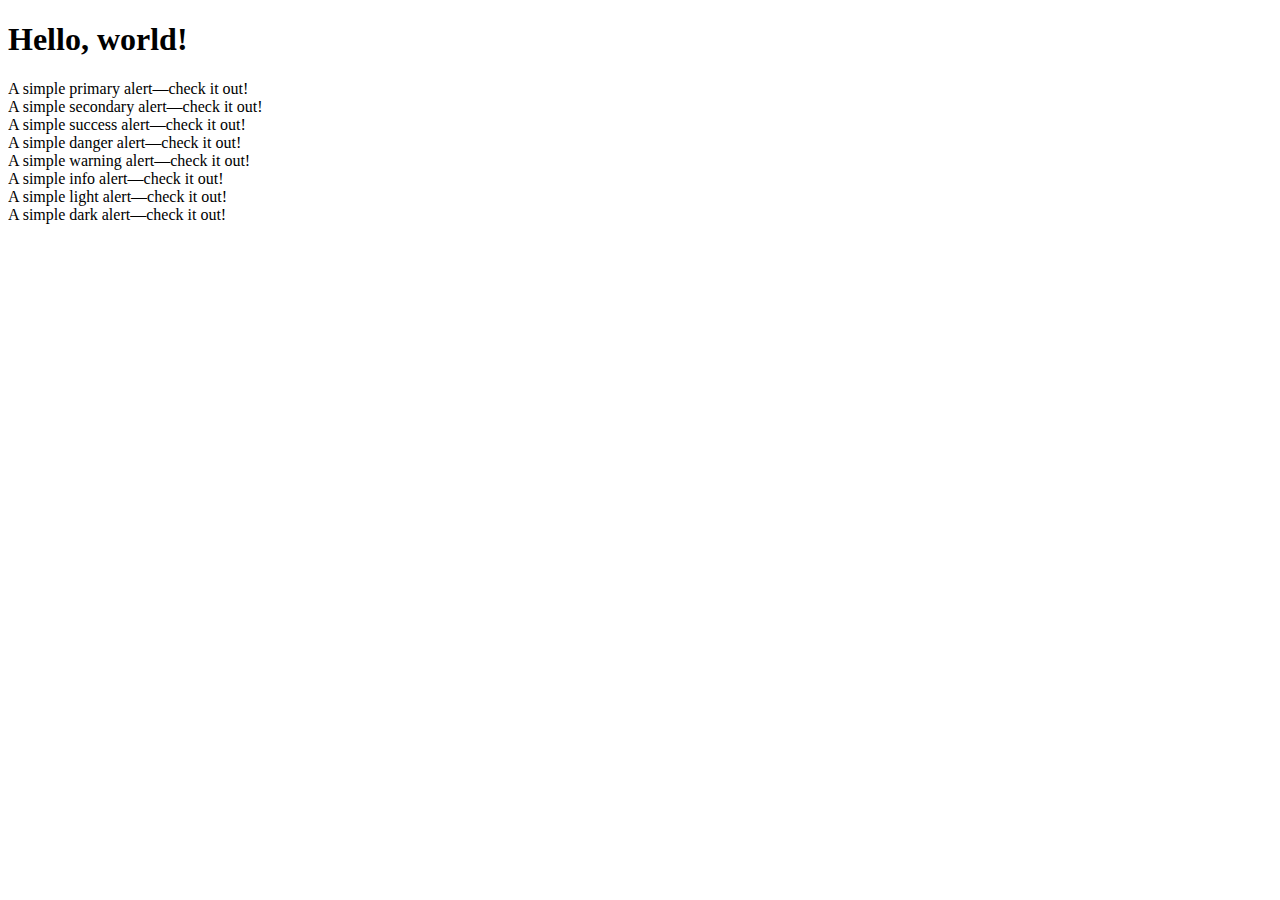
==== index.html @ 669ff668 "Add files via upload" ====
<!doctype html>
<html lang="en">
  <head>
    <!-- Required meta tags -->
    <meta charset="utf-8">
    <meta name="viewport" content="width=device-width, initial-scale=1">

    <!-- Bootstrap CSS -->
    <link href="https://cdn.jsdelivr.net/npm/bootstrap@5.1.0/dist/css/bootstrap.min.css" rel="stylesheet" integrity="sha384-KyZXEAg3QhqLMpG8r+8fhAXLRk2vvoC2f3B09zVXn8CA5QIVfZOJ3BCsw2P0p/We" crossorigin="anonymous">

    <title>Hello, world!</title>
  </head>
  <body>
    <h1>Hello, world!</h1>

    <!-- Optional JavaScript; choose one of the two! -->

    <!-- Option 1: Bootstrap Bundle with Popper -->
    <script src="https://cdn.jsdelivr.net/npm/bootstrap@5.1.0/dist/js/bootstrap.bundle.min.js" integrity="sha384-U1DAWAznBHeqEIlVSCgzq+c9gqGAJn5c/t99JyeKa9xxaYpSvHU5awsuZVVFIhvj" crossorigin="anonymous"></script>

    <!-- Option 2: Separate Popper and Bootstrap JS -->
    <!--
    <script src="https://cdn.jsdelivr.net/npm/@popperjs/core@2.9.3/dist/umd/popper.min.js" integrity="sha384-eMNCOe7tC1doHpGoWe/6oMVemdAVTMs2xqW4mwXrXsW0L84Iytr2wi5v2QjrP/xp" crossorigin="anonymous"></script>
    <script src="https://cdn.jsdelivr.net/npm/bootstrap@5.1.0/dist/js/bootstrap.min.js" integrity="sha384-cn7l7gDp0eyniUwwAZgrzD06kc/tftFf19TOAs2zVinnD/C7E91j9yyk5//jjpt/" crossorigin="anonymous"></script>
    -->

    <div class="alert alert-primary" role="alert">
        A simple primary alert—check it out!
      </div>
      <div class="alert alert-secondary" role="alert">
        A simple secondary alert—check it out!
      </div>
      <div class="alert alert-success" role="alert">
        A simple success alert—check it out!
      </div>
      <div class="alert alert-danger" role="alert">
        A simple danger alert—check it out!
      </div>
      <div class="alert alert-warning" role="alert">
        A simple warning alert—check it out!
      </div>
      <div class="alert alert-info" role="alert">
        A simple info alert—check it out!
      </div>
      <div class="alert alert-light" role="alert">
        A simple light alert—check it out!
      </div>
      <div class="alert alert-dark" role="alert">
        A simple dark alert—check it out!
      </div>
      
  </body>
</html>
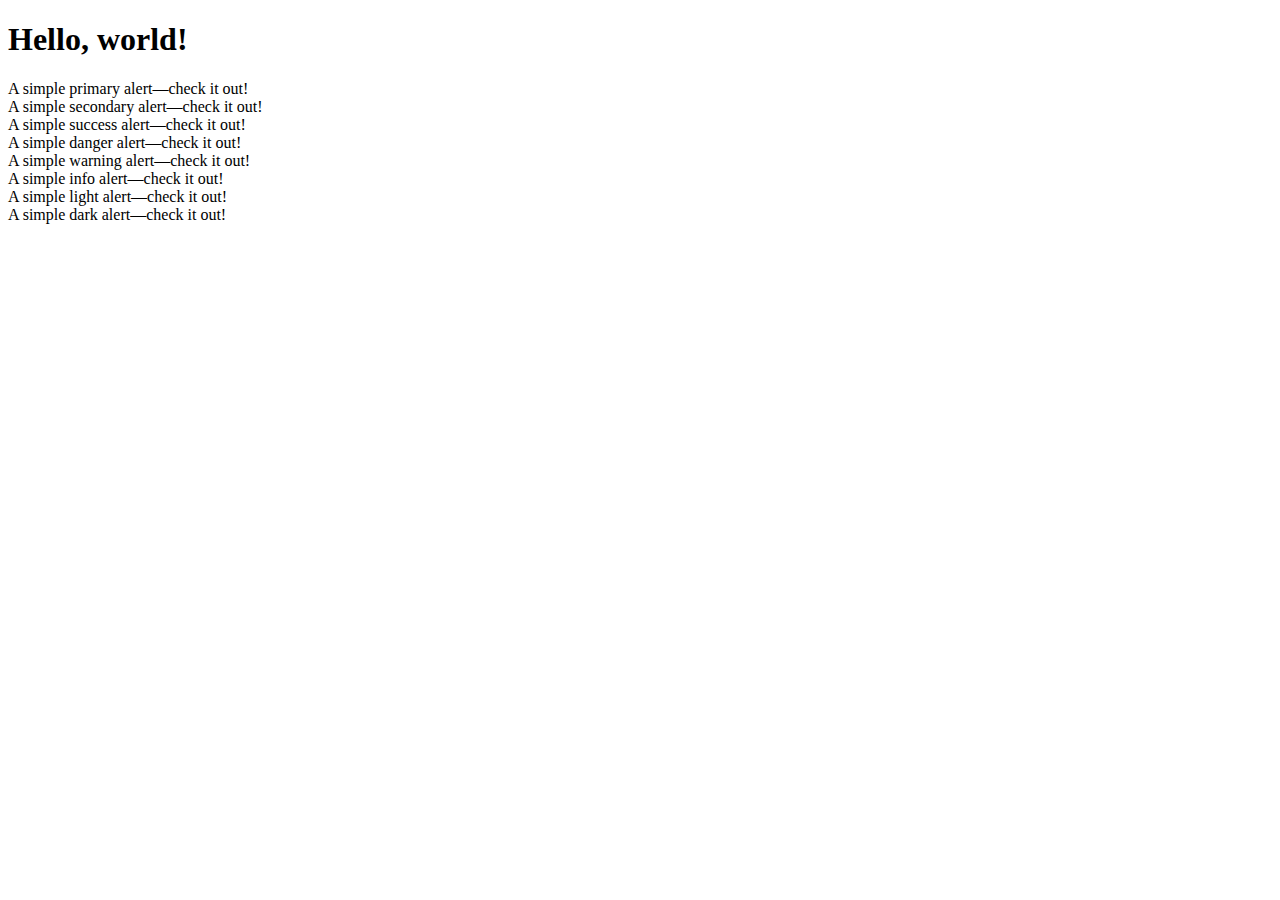
==== commit 886fbaee: "Fixed indentation" ====
--- a/index.html
+++ b/index.html
@@ -25,29 +25,29 @@
     -->
 
     <div class="alert alert-primary" role="alert">
-        A simple primary alert—check it out!
-      </div>
-      <div class="alert alert-secondary" role="alert">
-        A simple secondary alert—check it out!
-      </div>
-      <div class="alert alert-success" role="alert">
-        A simple success alert—check it out!
-      </div>
-      <div class="alert alert-danger" role="alert">
-        A simple danger alert—check it out!
-      </div>
-      <div class="alert alert-warning" role="alert">
-        A simple warning alert—check it out!
-      </div>
-      <div class="alert alert-info" role="alert">
-        A simple info alert—check it out!
-      </div>
-      <div class="alert alert-light" role="alert">
-        A simple light alert—check it out!
-      </div>
-      <div class="alert alert-dark" role="alert">
-        A simple dark alert—check it out!
-      </div>
+      A simple primary alert—check it out!
+    </div>
+    <div class="alert alert-secondary" role="alert">
+      A simple secondary alert—check it out!
+    </div>
+    <div class="alert alert-success" role="alert">
+      A simple success alert—check it out!
+    </div>
+    <div class="alert alert-danger" role="alert">
+      A simple danger alert—check it out!
+    </div>
+    <div class="alert alert-warning" role="alert">
+      A simple warning alert—check it out!
+    </div>
+    <div class="alert alert-info" role="alert">
+      A simple info alert—check it out!
+    </div>
+    <div class="alert alert-light" role="alert">
+      A simple light alert—check it out!
+    </div>
+    <div class="alert alert-dark" role="alert">
+      A simple dark alert—check it out!
+    </div>
       
   </body>
 </html>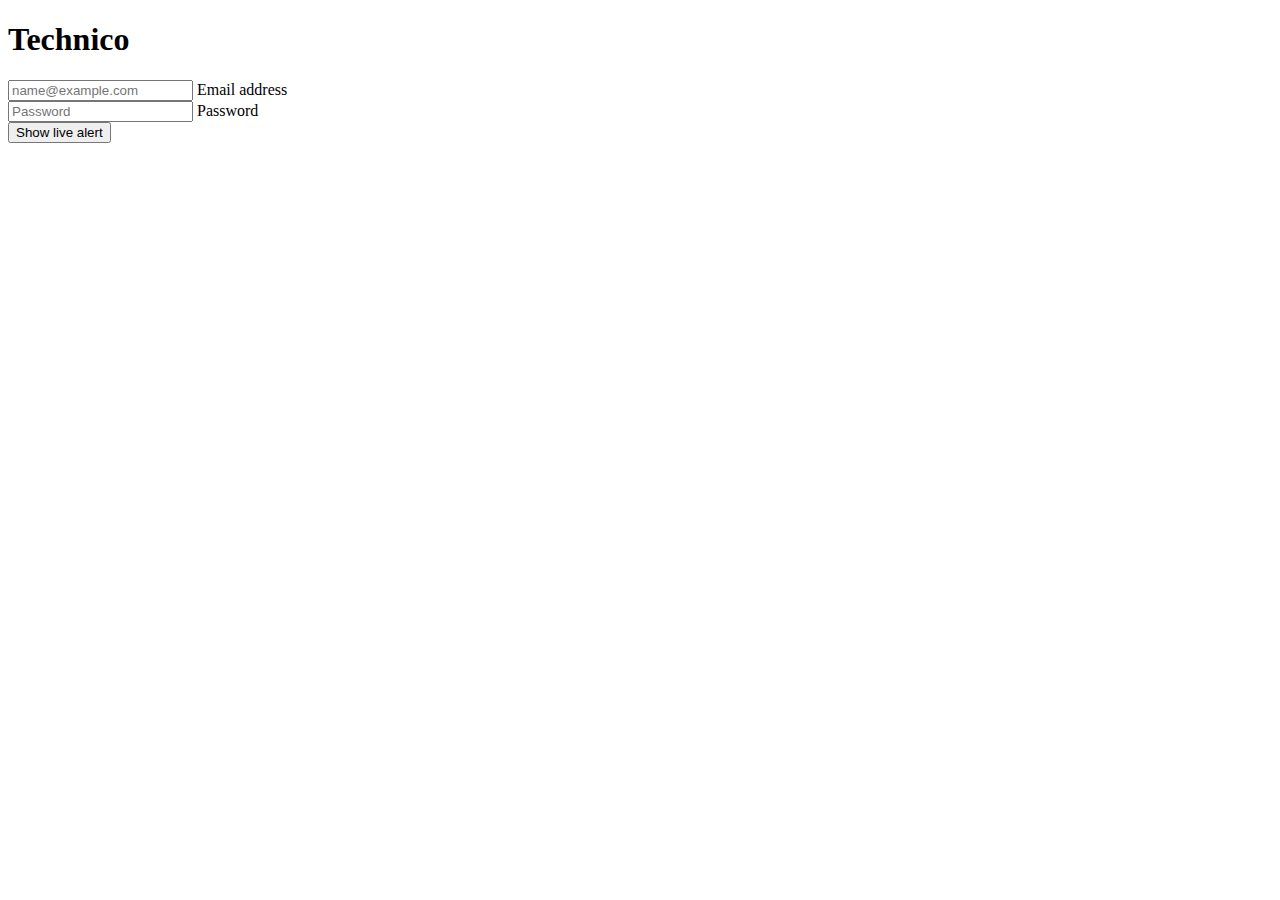
==== commit 9e1ecb0b: "Added JS and CSS files" ====
--- a/index.html
+++ b/index.html
@@ -8,10 +8,13 @@
     <!-- Bootstrap CSS -->
     <link href="https://cdn.jsdelivr.net/npm/bootstrap@5.1.0/dist/css/bootstrap.min.css" rel="stylesheet" integrity="sha384-KyZXEAg3QhqLMpG8r+8fhAXLRk2vvoC2f3B09zVXn8CA5QIVfZOJ3BCsw2P0p/We" crossorigin="anonymous">
 
-    <title>Hello, world!</title>
+    <title>Technico</title>
   </head>
   <body>
-    <h1>Hello, world!</h1>
+    <h1>Technico</h1>
+
+    <!-- Personal JS File -->
+   
 
     <!-- Optional JavaScript; choose one of the two! -->
 
@@ -23,31 +26,26 @@
     <script src="https://cdn.jsdelivr.net/npm/@popperjs/core@2.9.3/dist/umd/popper.min.js" integrity="sha384-eMNCOe7tC1doHpGoWe/6oMVemdAVTMs2xqW4mwXrXsW0L84Iytr2wi5v2QjrP/xp" crossorigin="anonymous"></script>
     <script src="https://cdn.jsdelivr.net/npm/bootstrap@5.1.0/dist/js/bootstrap.min.js" integrity="sha384-cn7l7gDp0eyniUwwAZgrzD06kc/tftFf19TOAs2zVinnD/C7E91j9yyk5//jjpt/" crossorigin="anonymous"></script>
     -->
-
-    <div class="alert alert-primary" role="alert">
-      A simple primary alert—check it out!
+<!--
+    <button type="button" class="btn btn-outline-primary">Primary</button>
+    <button type="button" class="btn btn-outline-secondary">Secondary</button>
+    <button type="button" class="btn btn-outline-success">Success</button>
+    <button type="button" class="btn btn-outline-danger" id="liveAlertBtn">Danger</button>
+    <button type="button" class="btn btn-outline-warning">Warning</button>
+    <button type="button" class="btn btn-outline-info">Info</button>
+    <button type="button" class="btn btn-outline-light">Light</button>
+    <button type="button" class="btn btn-outline-dark">Dark</button>  
+-->
+    <div class="form-floating mb-3">
+      <input type="email" class="form-control" id="floatingInput" placeholder="name@example.com">
+      <label for="floatingInput">Email address</label>
     </div>
-    <div class="alert alert-secondary" role="alert">
-      A simple secondary alert—check it out!
+    <div class="form-floating">
+      <input type="password" class="form-control" id="floatingPassword" placeholder="Password">
+      <label for="floatingPassword">Password</label>
     </div>
-    <div class="alert alert-success" role="alert">
-      A simple success alert—check it out!
-    </div>
-    <div class="alert alert-danger" role="alert">
-      A simple danger alert—check it out!
-    </div>
-    <div class="alert alert-warning" role="alert">
-      A simple warning alert—check it out!
-    </div>
-    <div class="alert alert-info" role="alert">
-      A simple info alert—check it out!
-    </div>
-    <div class="alert alert-light" role="alert">
-      A simple light alert—check it out!
-    </div>
-    <div class="alert alert-dark" role="alert">
-      A simple dark alert—check it out!
-    </div>
-      
+    <button type="button" class="btn btn-primary" id="liveAlertBtn">Show live alert</button> 
+    <div id="liveAlertPlaceholder"></div>
+    <script src="script.js"></script>
   </body>
 </html>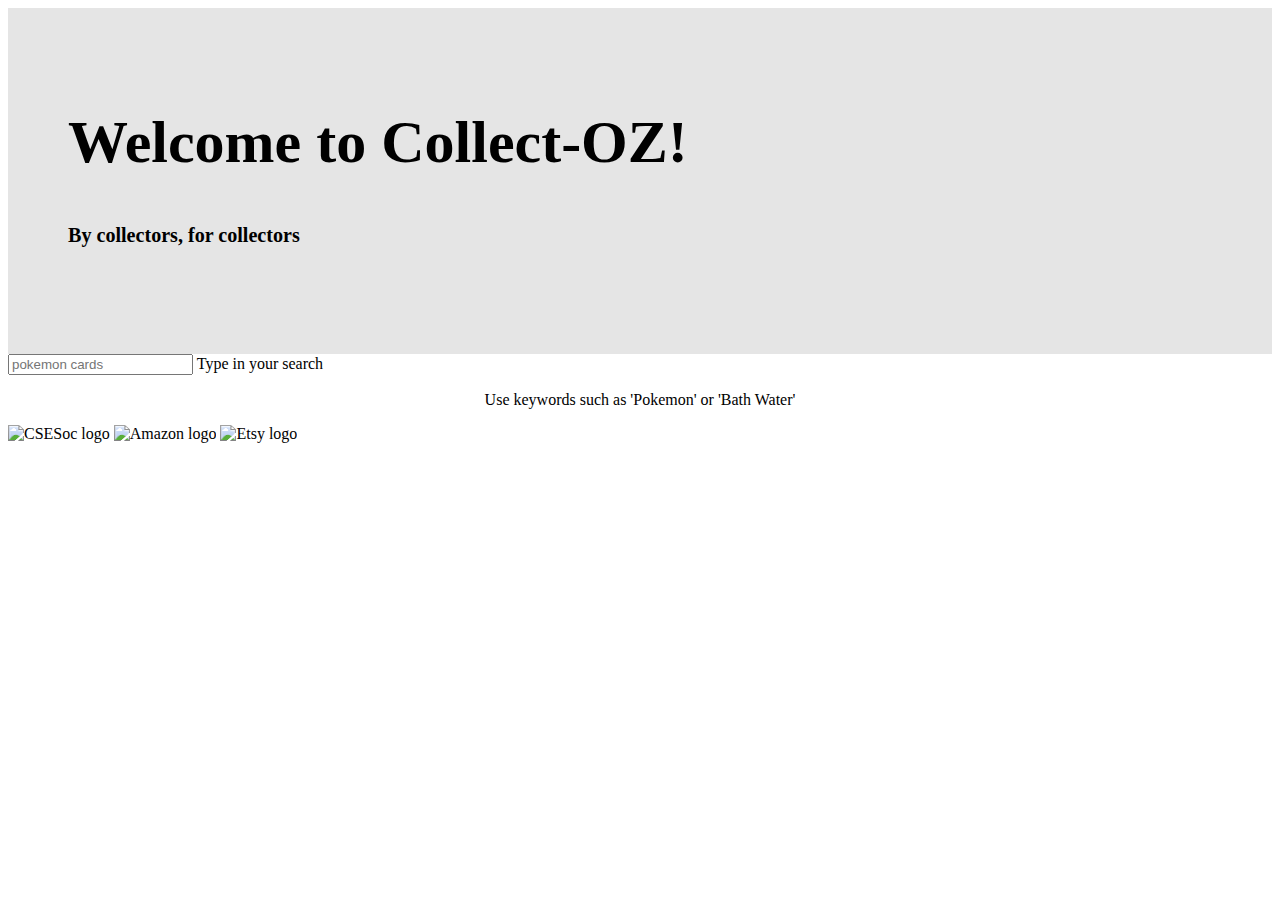
==== commit 1de90f3d: "added images (still need fixing)" ====
--- a/index.html
+++ b/index.html
@@ -6,15 +6,17 @@
     <meta name="viewport" content="width=device-width, initial-scale=1">
 
     <!-- Bootstrap CSS -->
+    <link rel="stylesheet" href="main.css">
     <link href="https://cdn.jsdelivr.net/npm/bootstrap@5.1.0/dist/css/bootstrap.min.css" rel="stylesheet" integrity="sha384-KyZXEAg3QhqLMpG8r+8fhAXLRk2vvoC2f3B09zVXn8CA5QIVfZOJ3BCsw2P0p/We" crossorigin="anonymous">
 
-    <title>Technico</title>
+    <title>Collect-OZ - Homepage</title>
   </head>
   <body>
-    <h1>Technico</h1>
+    <div class="header">
+      <h1>Welcome to Collect-OZ!</h1>
+      <h6>By collectors, for collectors</h3>       
+    </div>
 
-    <!-- Personal JS File -->
-   
 
     <!-- Optional JavaScript; choose one of the two! -->
 
@@ -26,16 +28,8 @@
     <script src="https://cdn.jsdelivr.net/npm/@popperjs/core@2.9.3/dist/umd/popper.min.js" integrity="sha384-eMNCOe7tC1doHpGoWe/6oMVemdAVTMs2xqW4mwXrXsW0L84Iytr2wi5v2QjrP/xp" crossorigin="anonymous"></script>
     <script src="https://cdn.jsdelivr.net/npm/bootstrap@5.1.0/dist/js/bootstrap.min.js" integrity="sha384-cn7l7gDp0eyniUwwAZgrzD06kc/tftFf19TOAs2zVinnD/C7E91j9yyk5//jjpt/" crossorigin="anonymous"></script>
     -->
-<!--
-    <button type="button" class="btn btn-outline-primary">Primary</button>
-    <button type="button" class="btn btn-outline-secondary">Secondary</button>
-    <button type="button" class="btn btn-outline-success">Success</button>
-    <button type="button" class="btn btn-outline-danger" id="liveAlertBtn">Danger</button>
-    <button type="button" class="btn btn-outline-warning">Warning</button>
-    <button type="button" class="btn btn-outline-info">Info</button>
-    <button type="button" class="btn btn-outline-light">Light</button>
-    <button type="button" class="btn btn-outline-dark">Dark</button>  
--->
+<!-- Temporary Bootstrap components
+
     <div class="form-floating mb-3">
       <input type="email" class="form-control" id="floatingInput" placeholder="name@example.com">
       <label for="floatingInput">Email address</label>
@@ -46,6 +40,18 @@
     </div>
     <button type="button" class="btn btn-primary" id="liveAlertBtn">Show live alert</button> 
     <div id="liveAlertPlaceholder"></div>
-    <script src="script.js"></script>
+    <script src="script.js"></script>  
+ 
+-->
+<div class="form-floating mb-3">
+  <input type="email" class="form-control" id="floatingInput" placeholder="pokemon cards">
+  <label for="floatingInput">Type in your search</label>
+  <p>Use keywords such as 'Pokemon' or 'Bath Water'</p>
+</div>
+
+  <img src="csesocgreyblue.png" alt="CSESoc logo">
+  <img src="Amazon logo.png" alt="Amazon logo">
+  <img src="Etsy logo.png" alt="Etsy logo">
+
   </body>
 </html>--- a/main.css
+++ b/main.css
@@ -0,0 +1,11 @@
+.header {
+    padding: 60px;
+    text-align: left;
+    background: #e5e5e5;
+    color: black;
+    font-size: 30px;
+}
+
+p {
+    text-align: center;
+}
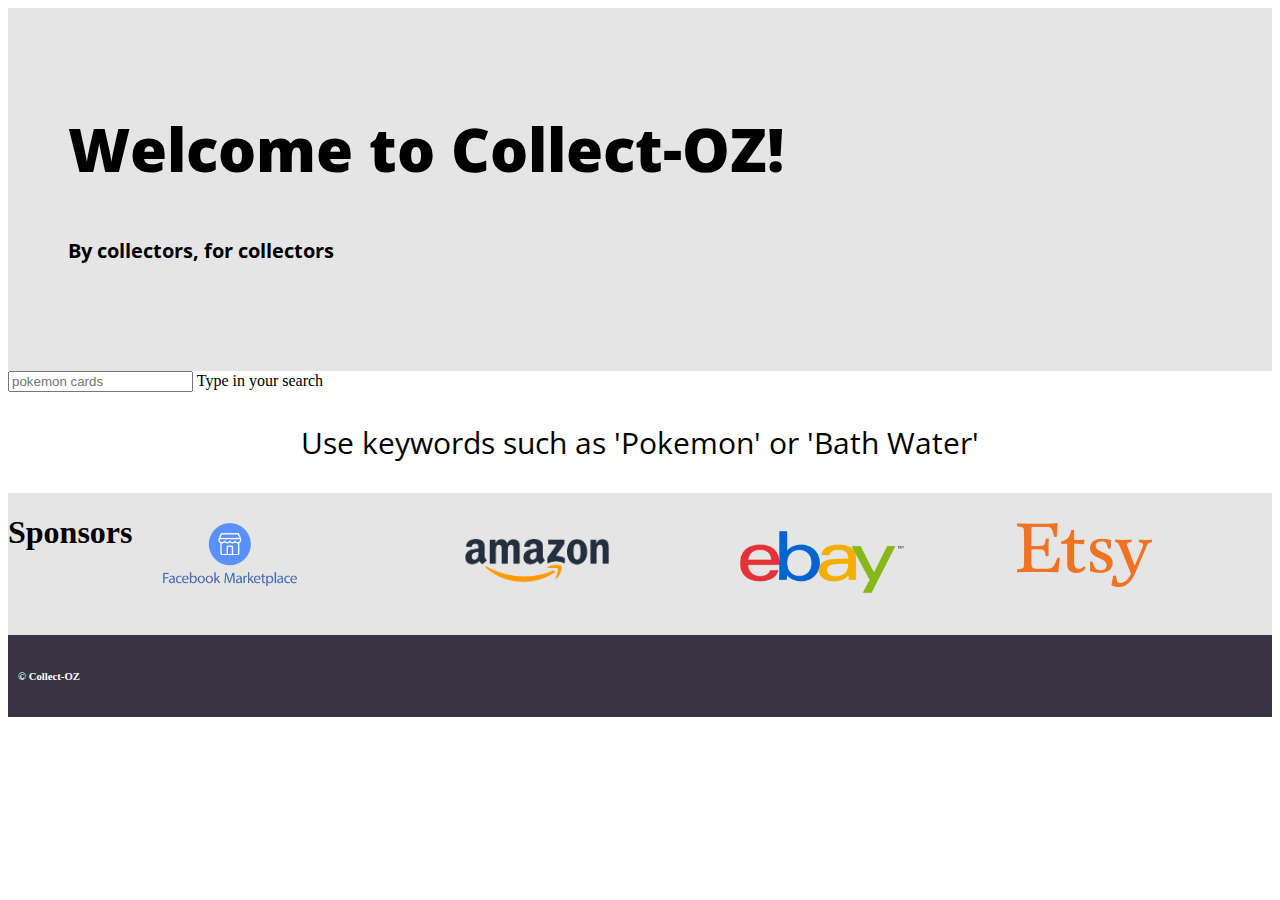
==== commit 64e844ac: "added first row of images" ====
--- a/index.html
+++ b/index.html
@@ -13,7 +13,7 @@
   </head>
   <body>
     <div class="header">
-      <h1>Welcome to Collect-OZ!</h1>
+      <h1><strong>Welcome to Collect-OZ!</strong></h1>
       <h6>By collectors, for collectors</h3>       
     </div>
 
@@ -41,6 +41,10 @@
     <button type="button" class="btn btn-primary" id="liveAlertBtn">Show live alert</button> 
     <div id="liveAlertPlaceholder"></div>
     <script src="script.js"></script>  
+
+    <div class="column">
+      <img src="csesocgreyblue.png" alt="CSESoc logo" style="width: 80%;">
+    </div>
  
 -->
 <div class="form-floating mb-3">
@@ -49,9 +53,29 @@
   <p>Use keywords such as 'Pokemon' or 'Bath Water'</p>
 </div>
 
-  <img src="csesocgreyblue.png" alt="CSESoc logo">
-  <img src="Amazon logo.png" alt="Amazon logo">
-  <img src="Etsy logo.png" alt="Etsy logo">
+  <div class="row">
+    <h1>Sponsors</h1>
+    <div class="column">
+      <img src="facebook marketplace.png" alt="Facebook Marketplace logo" style="width: 60%;">
+    </div>
+    <div class="column">
+      <img src="Amazon logo.png" alt="Amazon logo" style="width: 80%;">
+    </div>
+    <div class="column">
+      <img src="EBay_logo.png" alt="ebay logo" style="width: 80%;">
+    </div>
+    <div class="column">
+      <img src="Etsy logo.png" alt="Etsy logo" style="width: 60%;">
+    </div>
+  </div>
+  
+  
+  
+
+
+  <div class="footer">
+    <h6>&#169; Collect-OZ</h6>      
+  </div>
 
   </body>
 </html>--- a/main.css
+++ b/main.css
@@ -1,11 +1,38 @@
+@import url('https://fonts.googleapis.com/css?family=Open+Sans&display=swap');
+
 .header {
     padding: 60px;
     text-align: left;
     background: #e5e5e5;
     color: black;
     font-size: 30px;
+    font-family: "Open Sans";
 }
 
 p {
     text-align: center;
+    font-family: "Open Sans";
+    font-size: 30px;
 }
+
+* {
+    box-sizing: border-box;
+  }
+  
+  .row {
+    display: flex;
+    background: #e5e5e5;
+  }
+  
+  /* Create three equal columns that sits next to each other */
+  .column {
+    flex: 25%;
+    padding: 30px;
+  }
+
+.footer {
+    padding: 10px;
+    text-align: left;
+    background: #383444;
+    color: white;
+}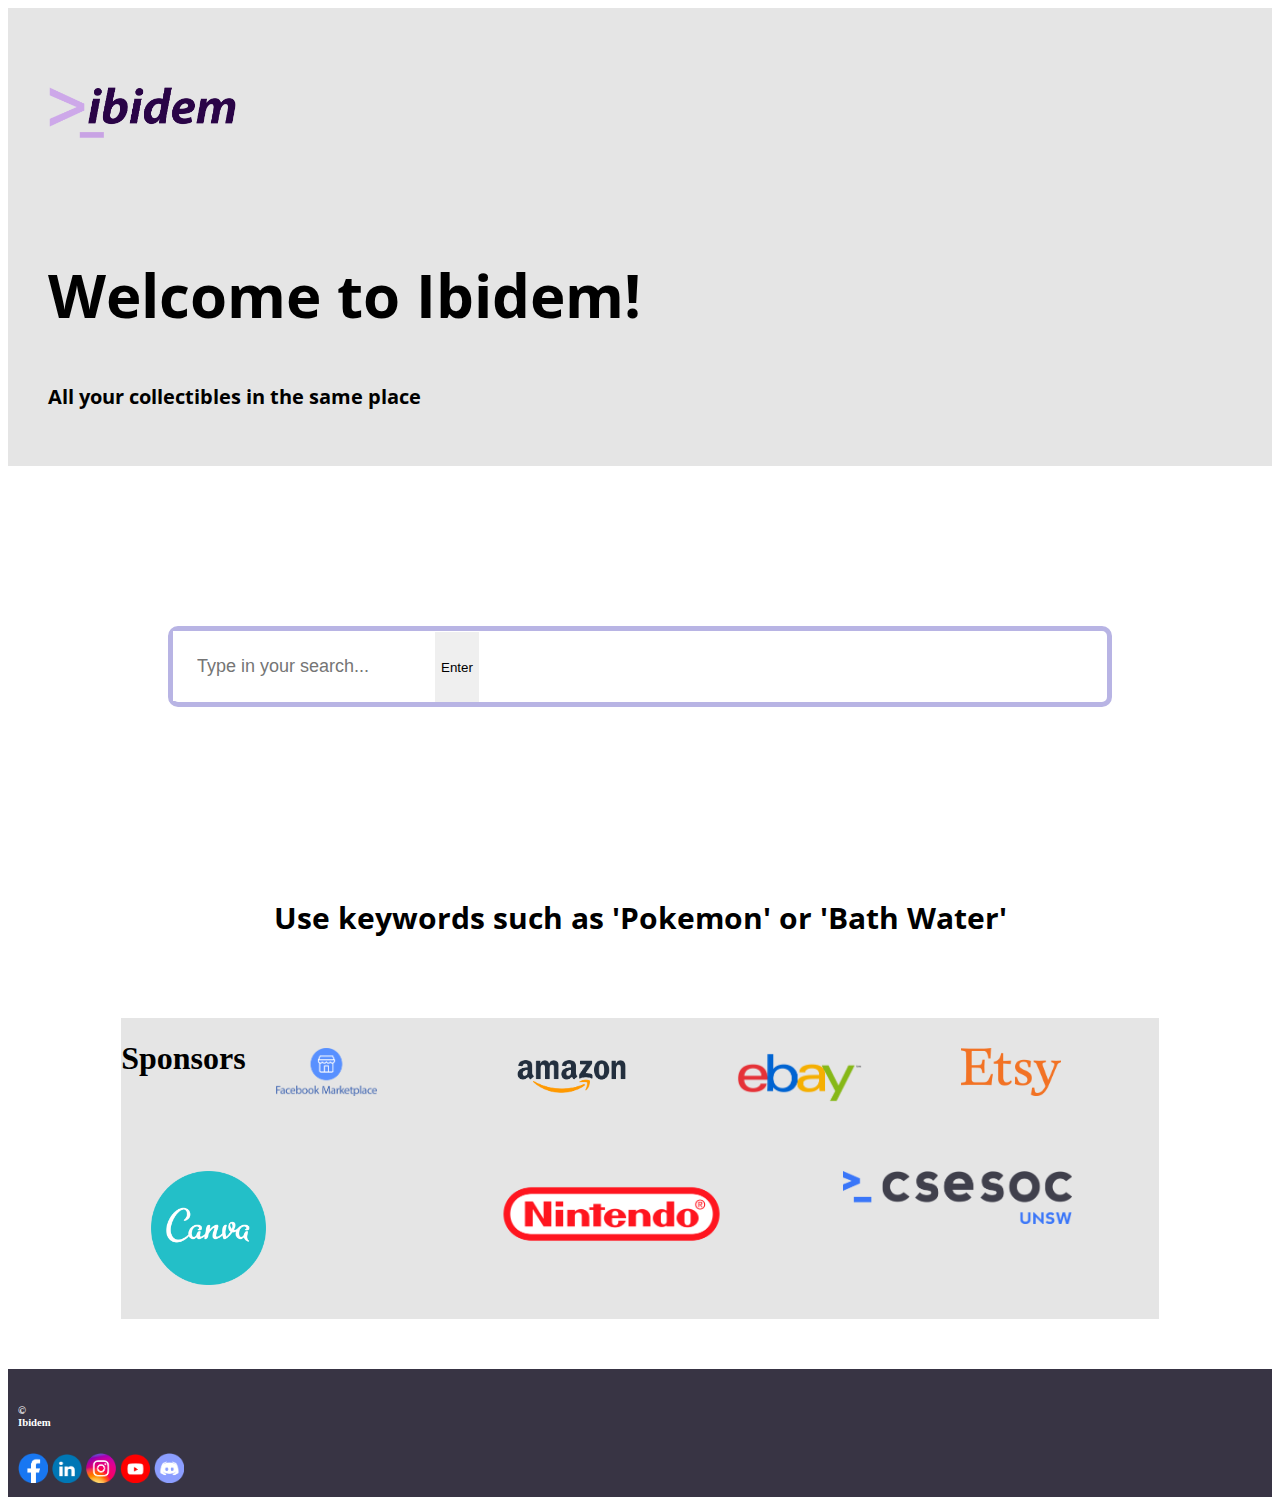
==== commit 1f237757: "homepage done" ====
--- a/index.html
+++ b/index.html
@@ -8,13 +8,14 @@
     <!-- Bootstrap CSS -->
     <link rel="stylesheet" href="main.css">
     <link href="https://cdn.jsdelivr.net/npm/bootstrap@5.1.0/dist/css/bootstrap.min.css" rel="stylesheet" integrity="sha384-KyZXEAg3QhqLMpG8r+8fhAXLRk2vvoC2f3B09zVXn8CA5QIVfZOJ3BCsw2P0p/We" crossorigin="anonymous">
-
-    <title>Collect-OZ - Homepage</title>
+    <script src="script.js"></script> 
+    <title>Ibidem - Homepage</title>
   </head>
   <body>
     <div class="header">
-      <h1><strong>Welcome to Collect-OZ!</strong></h1>
-      <h6>By collectors, for collectors</h3>       
+      <img src="best_logo.png" style="width: 20%;">
+      <h1 style="font-weight: bolder; margin-left: 30px;">Welcome to Ibidem!</h1>
+      <h6 style="margin-left: 30px;">All your collectibles in the same place</h3>       
     </div>
 
 
@@ -40,21 +41,33 @@
     </div>
     <button type="button" class="btn btn-primary" id="liveAlertBtn">Show live alert</button> 
     <div id="liveAlertPlaceholder"></div>
-    <script src="script.js"></script>  
+ 
 
     <div class="column">
       <img src="csesocgreyblue.png" alt="CSESoc logo" style="width: 80%;">
     </div>
- 
--->
-<div class="form-floating mb-3">
-  <input type="email" class="form-control" id="floatingInput" placeholder="pokemon cards">
+
+    <div class="form-floating mb-3">
+  <input type="searchbar" class="form-control" id="floatingInput" placeholder="pokemon cards">
   <label for="floatingInput">Type in your search</label>
   <p>Use keywords such as 'Pokemon' or 'Bath Water'</p>
 </div>
+ 
+-->
 
-  <div class="row">
-    <h1>Sponsors</h1>
+<div class="row justify-content-center padding">
+  <div class="col-md-8 ftco-animate fadeInUp ftco-animated">
+      <form action="#" class="domain-form">
+          <div class="form-group d-md-flex"> <input type="text" class="form-control px-4" placeholder="Type in your search..."> <input type="submit" onclick = "openResult()" class="search-domain btn btn-primary px-5" value="Enter"> </div>
+      </form>
+  </div>
+</div>
+
+<p>Use keywords such as 'Pokemon' or 'Bath Water'</p>
+
+<div class="sponsor">
+  <div class="rows">
+    <h1 style="font-weight: bolder;">Sponsors</h1>
     <div class="column">
       <img src="facebook marketplace.png" alt="Facebook Marketplace logo" style="width: 60%;">
     </div>
@@ -68,14 +81,36 @@
       <img src="Etsy logo.png" alt="Etsy logo" style="width: 60%;">
     </div>
   </div>
+  <div class="rows">
+    <div class="column">
+      <img src="canva_logo.png" alt="Canva logo" style="width: 40%;">
+    </div>
+    <div class="column">
+      <img src="nintendo.png" alt="Nintendo logo" style="width: 80%;">
+    </div>
+    <div class="column">
+      <img src="csesocgreyblue.png" alt="CSESoc logo" style="width: 80%;">
+    </div>    
+  </div>  
+</div>
+
   
   
   
 
 
-  <div class="footer">
-    <h6>&#169; Collect-OZ</h6>      
-  </div>
+  <footer>
+    <div class="text">
+      <h6>&#169; Ibidem</h6> 
+    </div>
+    <div class="images">
+      <img src="fb icon.png" style="width: 30px;">
+      <img src="linkedin.png" style="width: 30px;">
+      <img src="insta logo.png" style="width: 30px;">
+      <img src="youtube icon.png" style="width: 30px;">
+      <img src="discord icon.png" style="width: 30px;">
+    </div>    
+  </footer>
 
   </body>
 </html>--- a/main.css
+++ b/main.css
@@ -1,7 +1,7 @@
 @import url('https://fonts.googleapis.com/css?family=Open+Sans&display=swap');
 
 .header {
-    padding: 60px;
+    padding: 10px;
     text-align: left;
     background: #e5e5e5;
     color: black;
@@ -9,17 +9,57 @@
     font-family: "Open Sans";
 }
 
+body {
+    background: white;
+}
+
+
+.padding {
+    padding: 10rem !important
+}
+
+.domain-form .form-group {
+    border-radius: 10px;
+    border: 5px solid #b8b4e4;
+}
+
+.domain-form .form-group input {
+    height: 70px !important;
+    border: transparent
+}
+
+.form-control {
+    height: 52px !important;
+    background: #fff !important;
+    color: #3a4348 !important;
+    font-size: 18px;
+    border-radius: 0px;
+    -webkit-box-shadow: none !important;
+    box-shadow: none !important
+}
+
+.px-4 {
+    padding-left: 1.5rem !important
+}
+
 p {
     text-align: center;
     font-family: "Open Sans";
+    font-weight: bolder;
     font-size: 30px;
 }
 
 * {
     box-sizing: border-box;
   }
+
+  .sponsor {
+      padding: 50px;
+      width: 90%;
+      margin: auto;
+  }
   
-  .row {
+  .rows {
     display: flex;
     background: #e5e5e5;
   }
@@ -30,9 +70,27 @@
     padding: 30px;
   }
 
-.footer {
+footer {
     padding: 10px;
-    text-align: left;
     background: #383444;
     color: white;
-}+}
+
+.text {
+    float: left;
+    padding-right: 1400px;
+}
+
+h2 {
+    margin-left: 60px;
+    display: inline;
+}
+
+.btn-group {
+    margin-left: 1500px;
+    display: inline;
+}
+
+#below-head {
+    display: inline-block;
+}
